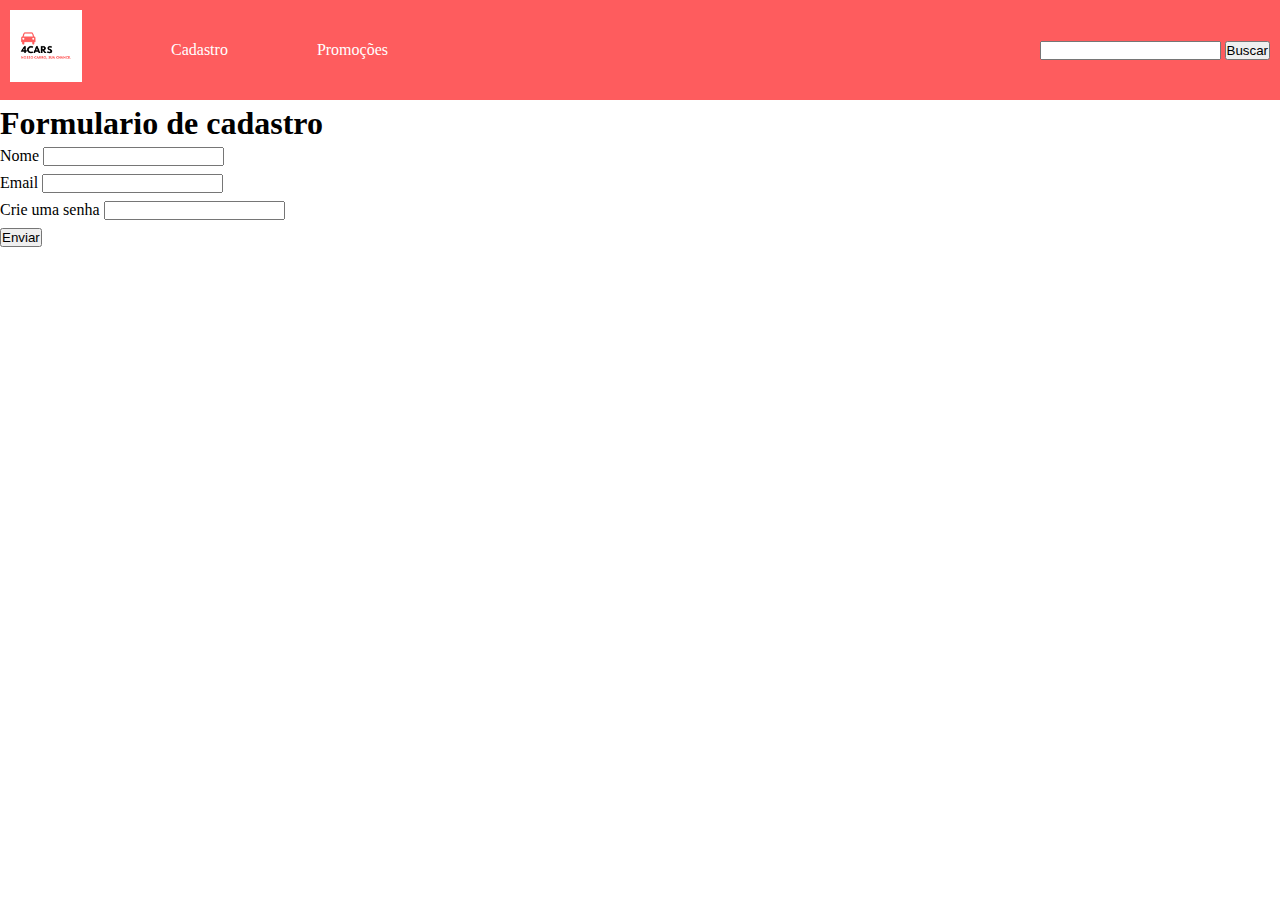
==== cadastro.html @ 19a3360f "header e formulario" ====
<!DOCTYPE html>
<html lang="en">
<head>
    <meta charset="UTF-8">
    <meta http-equiv="X-UA-Compatible" content="IE=edge">
    <meta name="viewport" content="width=device-width, initial-scale=1.0">
    <title>Document</title>
    <link rel="stylesheet" href="style.css">
</head>
<body>
    <header>

        <div class="paginas">
            <a class="logo" href="index.html"><img class="carro" src="4cars.png" alt="logo-carro"></a>

            <a class="link" href="cadastro.html">Cadastro</a>

            <a class="link" href="">Promoções</a>

        </div>

        <div class="botao-pesquisa">
            <input type="text" name="caixa-de-texto" id="caixa-de-texto">
            <button>Buscar</button>
        </div>

    </header>

    <main>
        <h1 class="titulo">Formulario de cadastro</h1>

        <form class="cadastro">

            <div class="nome">
                <label for="nome">Nome</label>
                <input id="nome" type="text">
            </div>

            <div class="email">
                <label for="email">Email</label>
                <input id="email" type="email">
            </div>

            <div class="senha">
                <label for="senha">Crie uma senha</label>
                <input id="senha" type="password">
            </div>

            <button type="submit">Enviar</button>
        </form>
    </main>
</body>
</html>
---- style.css ----
*{
    margin: 0;
    padding: 0;
}

.carro{
    height: 90%;   
}

.logo{
    height: 100%;
}

header{
    display: flex;
    background-color: #FE5C5E;
    justify-content: space-between;
    align-items: center;
    height: 80px;
    padding: 10px;
}

.cadastro{
    display: flex;
    flex-direction: column;
    align-items: flex-start;
    height: 100px;
    justify-content: space-between;
}

.titulo{
    margin: 5px 0; 
}

.paginas{
    width: 30%;
    height: 100%;
    display: flex;
    justify-content: space-between;
    align-items: center;
}

.link{
    text-decoration: none;
    color: white;
}
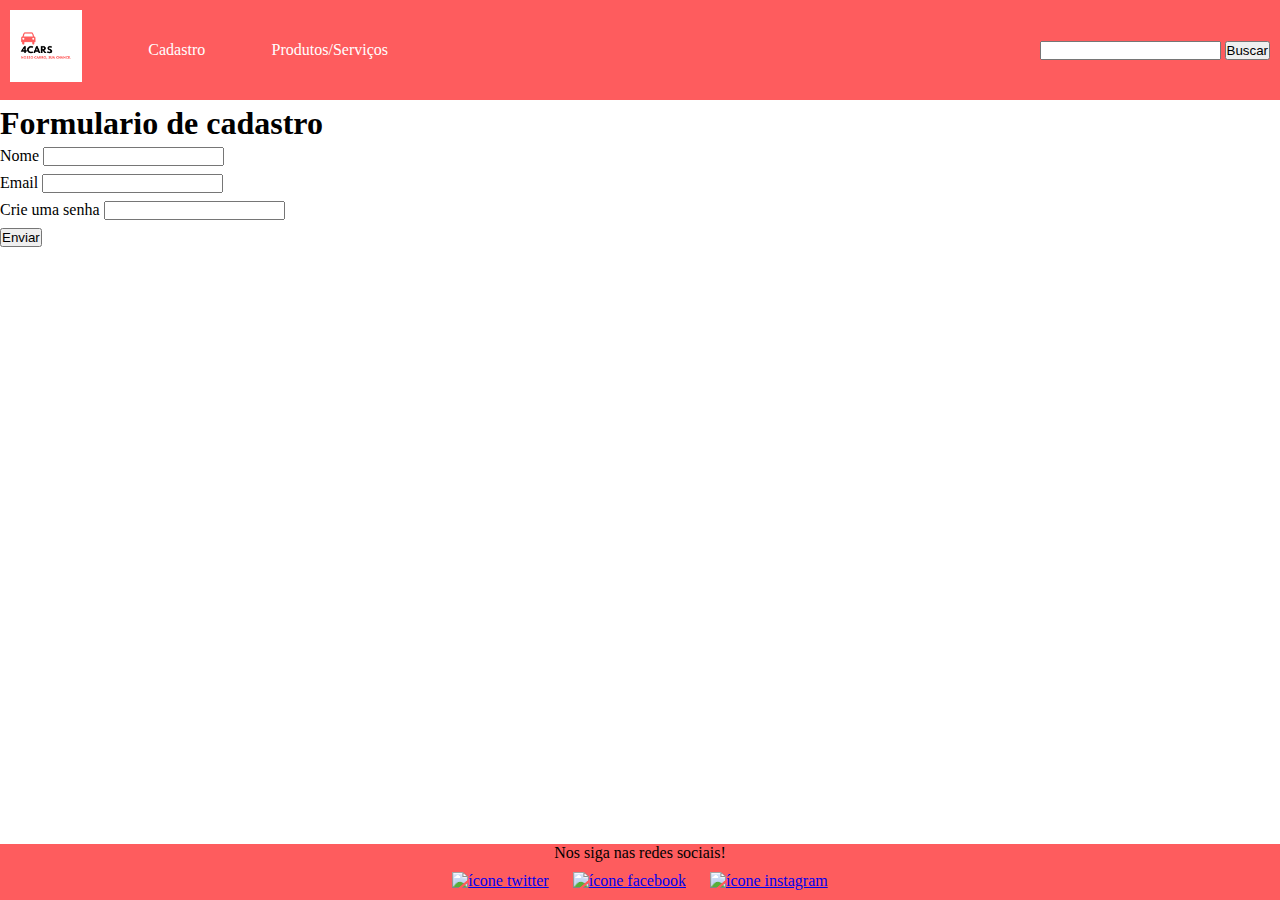
==== commit dab15a70: "add footer, arrumando o header e trocando a pag promocoes" ====
--- a/cadastro.html
+++ b/cadastro.html
@@ -1,5 +1,6 @@
 <!DOCTYPE html>
 <html lang="en">
+
 <head>
     <meta charset="UTF-8">
     <meta http-equiv="X-UA-Compatible" content="IE=edge">
@@ -7,6 +8,7 @@
     <title>Document</title>
     <link rel="stylesheet" href="style.css">
 </head>
+
 <body>
     <header>
 
@@ -15,7 +17,7 @@
 
             <a class="link" href="cadastro.html">Cadastro</a>
 
-            <a class="link" href="">Promoções</a>
+            <a class="link" href="">Produtos/Serviços</a>
 
         </div>
 
@@ -49,5 +51,20 @@
             <button type="submit">Enviar</button>
         </form>
     </main>
+
+    <footer>
+        <p>Nos siga nas redes sociais!</p>
+        <div>
+            <a href="https://twitter.com/" target="_blank" rel="noopener noreferrer"><img class="icone"
+                    src="https://image.flaticon.com/icons/png/512/124/124021.png" alt="ícone twitter"></a>
+            <a href="https://www.facebook.com/" target="_blank" rel="noopener noreferrer"><img class="icone"
+                    src="https://upload.wikimedia.org/wikipedia/commons/thumb/f/fb/Facebook_icon_2013.svg/768px-Facebook_icon_2013.svg.png"
+                    alt="ícone facebook"></a>
+            <a href="http://instasgram.com/" target="_blank" rel="noopener noreferrer"><img class="icone"
+                    src="https://upload.wikimedia.org/wikipedia/commons/thumb/a/a5/Instagram_icon.png/1024px-Instagram_icon.png"
+                    alt="ícone instagram"></a>
+        </div>
+    </footer>
 </body>
+
 </html>--- a/style.css
+++ b/style.css
@@ -1,4 +1,20 @@
 *{
+    padding: 0;
+    margin: 0;
+}
+.icone{
+    width: 40px;
+    margin: 10px;
+}
+footer{
+    position: absolute;
+    text-align: center;
+    bottom: 0;
+    right: 0;
+    left: 0;
+    background-color: #FE5C5E;
+
+
     margin: 0;
     padding: 0;
 }
@@ -32,6 +48,7 @@
     margin: 5px 0; 
 }
 
+
 .paginas{
     width: 30%;
     height: 100%;
@@ -43,4 +60,12 @@
 .link{
     text-decoration: none;
     color: white;
-}+
+}
+
+
+@media screen and (min-device-width : 320px) and (max-device-width : 480px) {
+        .botao-pesquisa{
+            display: none;
+        }
+    }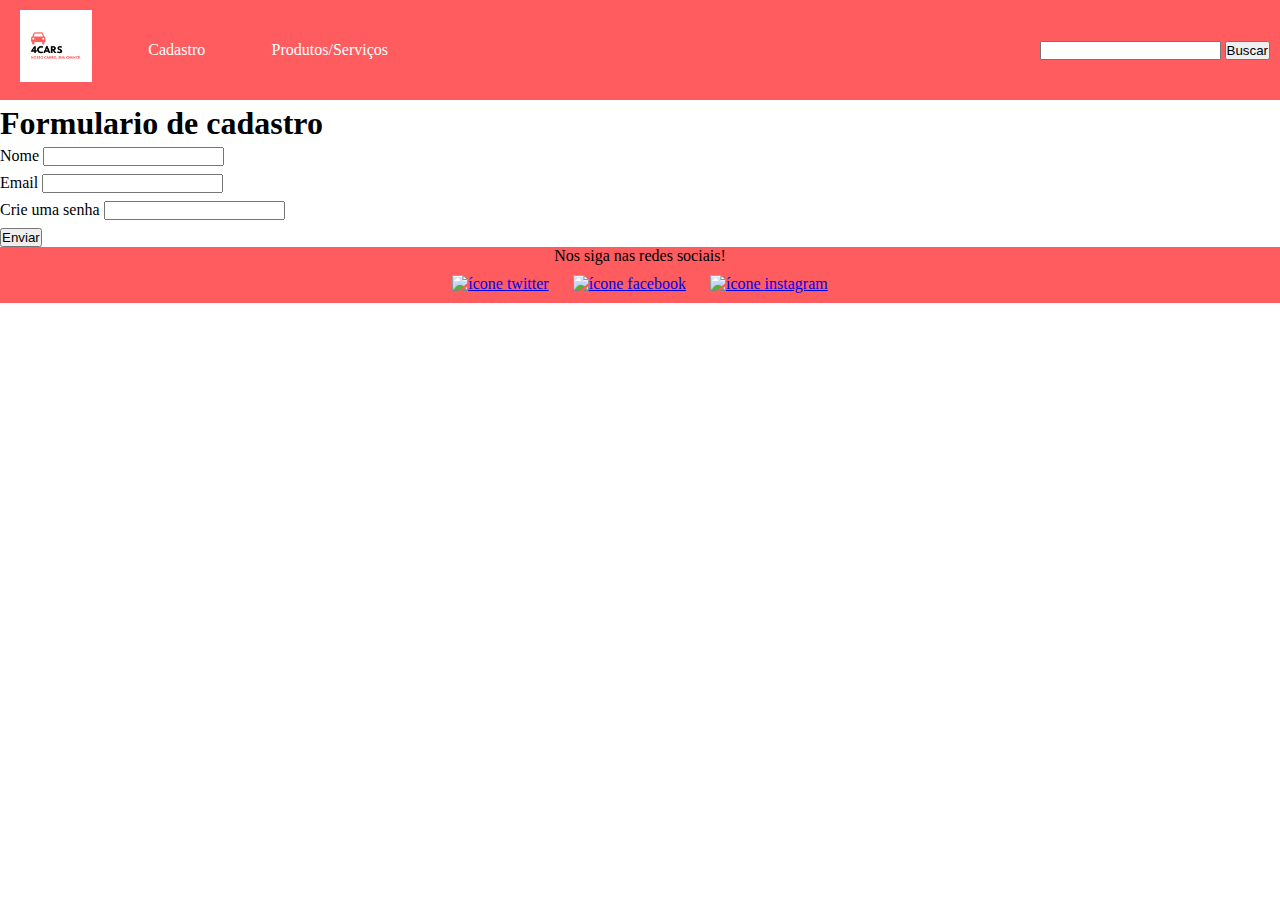
==== commit fcab30b1: "adicionando header e footer ao serviços e produtos" ====
--- a/cadastro.html
+++ b/cadastro.html
@@ -17,7 +17,7 @@
 
             <a class="link" href="cadastro.html">Cadastro</a>
 
-            <a class="link" href="">Produtos/Serviços</a>
+            <a class="link" href="servicos-e-produtos.html">Produtos/Serviços</a>
 
         </div>
 
--- a/style.css
+++ b/style.css
@@ -3,11 +3,11 @@
     margin: 0;
 }
 .icone{
-    width: 40px;
+    width: 30px;
     margin: 10px;
 }
 footer{
-    position: absolute;
+    position: relative;
     text-align: center;
     bottom: 0;
     right: 0;
@@ -55,17 +55,107 @@
     display: flex;
     justify-content: space-between;
     align-items: center;
+    margin: 10px;
 }
 
 .link{
     text-decoration: none;
     color: white;
+    margin: 10px;
 
 }
+
+main{
+    display: flex;
+    flex-direction: column;
+    
+}
+.div-da-foto-carro-com-frase{
+    display: flex;
+    width: 100vw;
+    justify-content: center;
+}
+.foto-carro-com-frase{
+    max-height: 40vh;
+    max-width: 100vw;
+    display: flex;
+    justify-content: center;
+    align-items: center;
+}
+.textos{
+    display: flex;
+    flex-direction: column;
+    align-items: center;
+    width: 100vw;
+    
+
+}
+.dentro-da-div-textos{
+    margin: 10px 15vw;
+    font-family: Arial, Helvetica, sans-serif;
+    text-align: center;
+}
+.fotos-socios-e-nome{
+    display: flex;
+    justify-content: center;
+}
+.frase-socios{
+    text-align: center;
+    margin: 10px;
+}
+.foto-nome{
+    display: flex;
+    align-items: center;
+    justify-content: center;
+    
+
+}
+.foto-perfil{
+
+    width: 250px;
+    border-radius: 50%;
+    margin: 0 40px;
+}
+.nomes-dos-socios{
+    display: flex;
+    justify-content: center;
+}
+.o-nome{
+    text-align: center;
+    padding: 20px;
+}
+
+.termos-servico {
+    margin-bottom: 50px;
+}
+
+
 
 
 @media screen and (min-device-width : 320px) and (max-device-width : 480px) {
         .botao-pesquisa{
             display: none;
         }
-    }+    }
+
+.carro-produto {
+    width: 300px;
+    height: 200px;
+}
+
+.carros-servicos {
+    display: grid;
+    grid-template-columns: 1fr 1fr 1fr 1fr;
+    grid-template-rows: 1fr 1fr;
+    row-gap: 20px;
+    margin-top: 50px;
+    margin-bottom: 50px;    
+}
+
+.termos {
+    display: flex;
+    justify-content: center;
+
+}
+
+
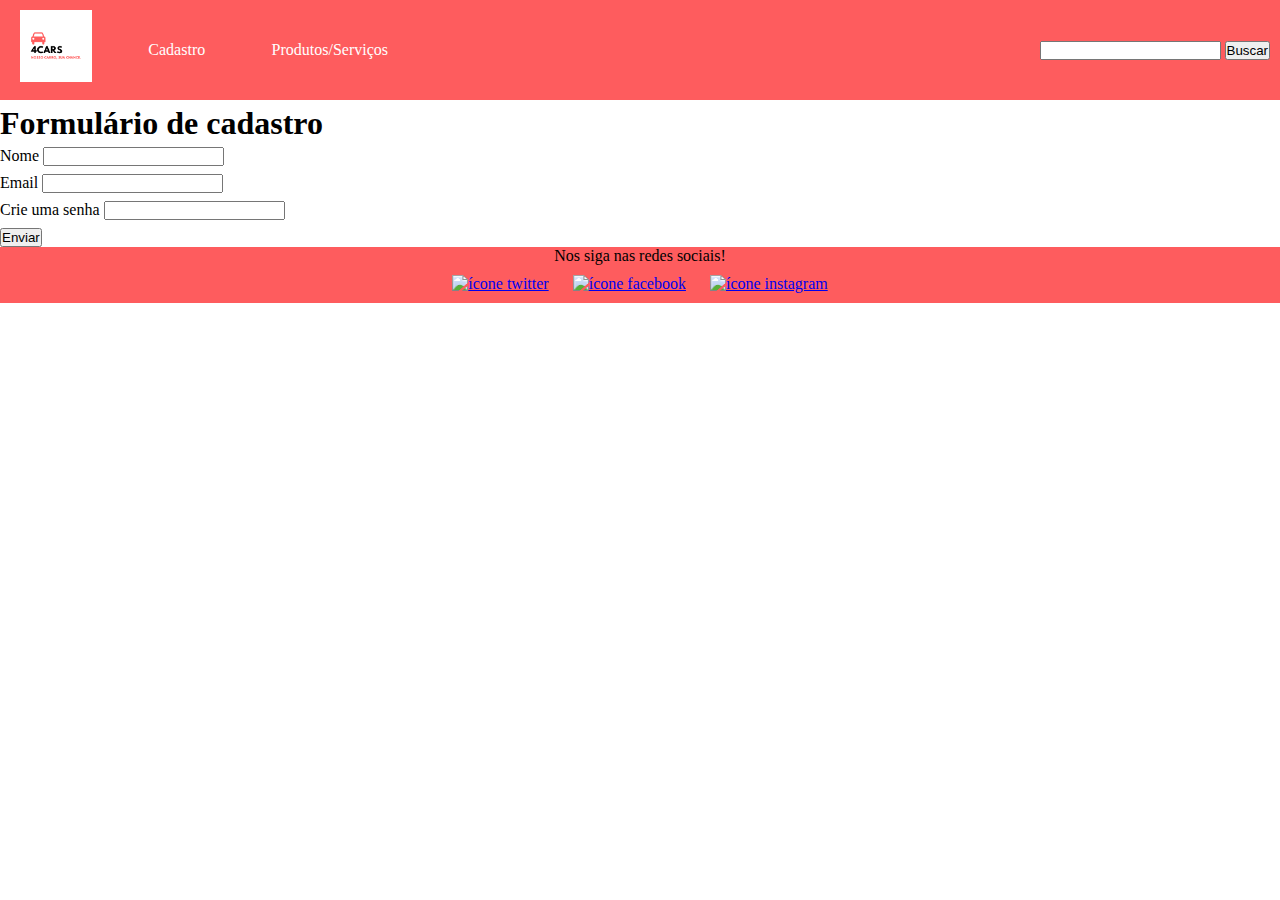
==== commit a8ceb57c: "adição do acento na palavra formulário na página de cadastro" ====
--- a/cadastro.html
+++ b/cadastro.html
@@ -29,7 +29,7 @@
     </header>
 
     <main>
-        <h1 class="titulo">Formulario de cadastro</h1>
+        <h1 class="titulo">Formulário de cadastro</h1>
 
         <form class="cadastro">
 
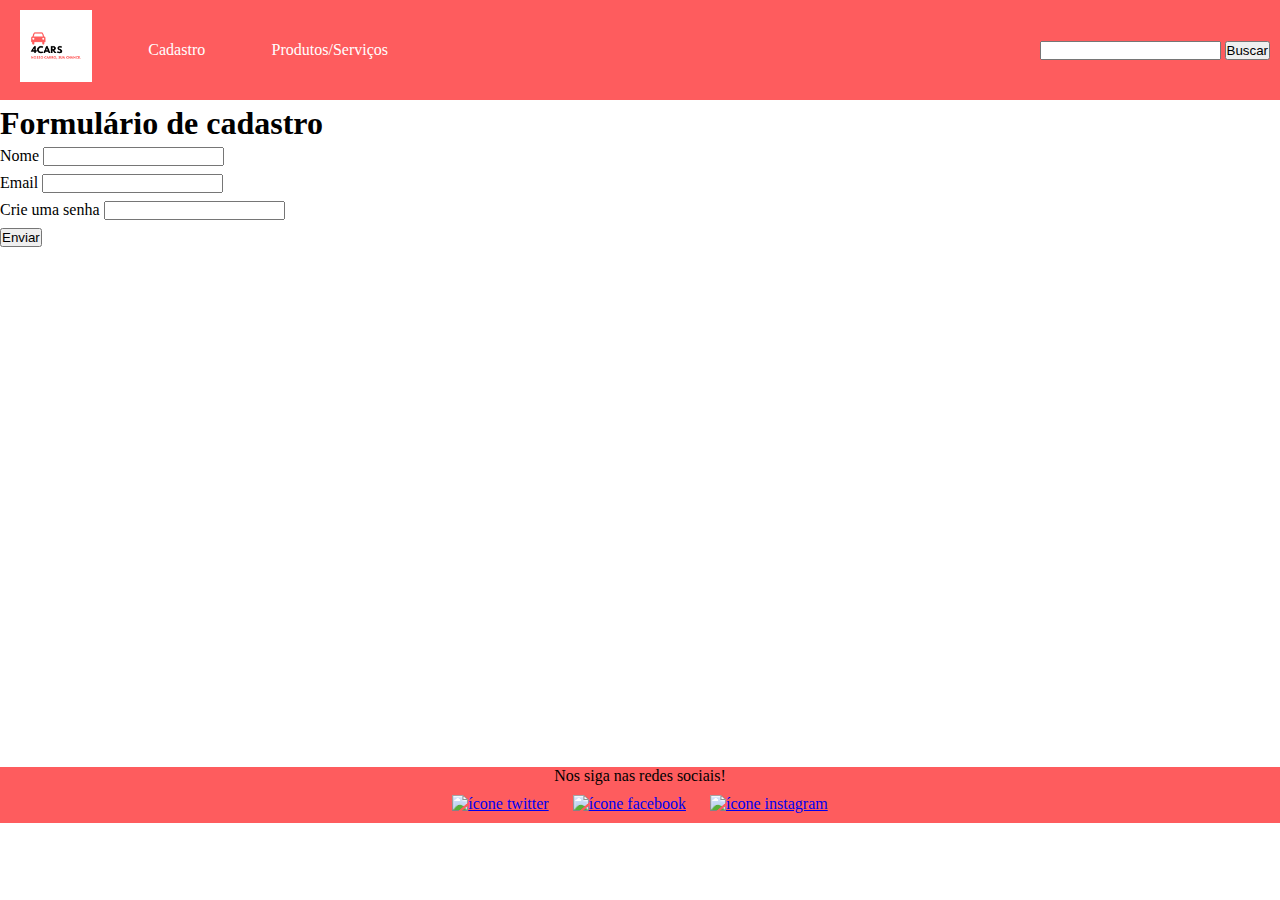
==== commit fe911c8f: "correção do footer no cadastro" ====
--- a/cadastro.html
+++ b/cadastro.html
@@ -48,8 +48,9 @@
                 <input id="senha" type="password">
             </div>
 
-            <button type="submit">Enviar</button>
+            <button class="botao" type="submit">Enviar</button>
         </form>
+    <p class="frase-aleatoria"> </p>
     </main>
 
     <footer>
--- a/style.css
+++ b/style.css
@@ -42,6 +42,7 @@
     align-items: flex-start;
     height: 100px;
     justify-content: space-between;
+    padding-bottom: 57.8vh;
 }
 
 .titulo{
@@ -64,6 +65,10 @@
     margin: 10px;
 
 }
+.botao{
+    height: max-content;
+}
+
 
 main{
     display: flex;
@@ -128,7 +133,11 @@
 .termos-servico {
     margin-bottom: 50px;
 }
-
+@media screen and (max-device-width : 1025px) {
+    .foto-nome{
+        flex-direction: column;
+    }
+}
 
 
 
@@ -158,4 +167,13 @@
 
 }
 
+@media screen and (min-device-width: 320px) and (max-device-width: 800px) {
+    .carros-servicos {
+        display: flex;
+        flex-direction: column;
+        align-items: center;
+    }
+    
+}
 
+
